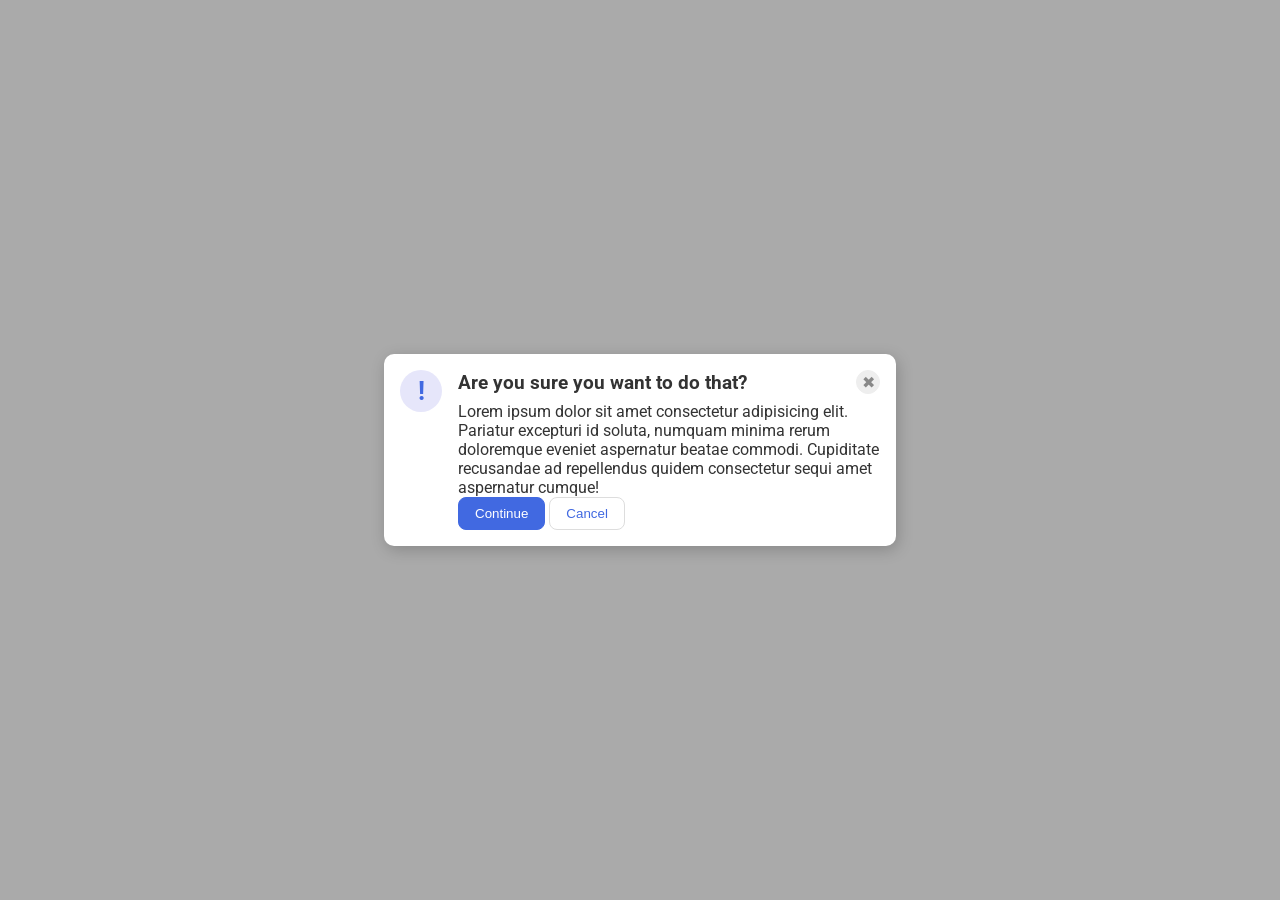
==== foundations/flex/05-flex-modal/index.html @ b18a5fe6 "Complete 05-flex-modal" ====
<!DOCTYPE html>
<html lang="en">
  <head>
    <meta charset="UTF-8">
    <meta http-equiv="X-UA-Compatible" content="IE=edge">
    <meta name="viewport" content="width=device-width, initial-scale=1.0">
    <link rel="stylesheet" href="style.css">
    <title>Modal</title>
  </head>
  <body>


    <div class="modal">
      
      <div class="box-left"> <!-- box on the left -->

        <div class="icon">!</div>

      </div>

      <div class="box-right"> <!-- box on the right -->
        <div class="box-1">
          <div class="header">Are you sure you want to do that?</div>
          <button class="close-button">✖</button>
        </div>
        

        <div class="content">
          <div class="text">Lorem ipsum dolor sit amet consectetur adipisicing elit. Pariatur excepturi id soluta, numquam minima rerum doloremque eveniet aspernatur beatae commodi. Cupiditate recusandae ad repellendus quidem consectetur sequi amet aspernatur cumque!</div>
          <button class="continue">Continue</button>
          <button class="cancel">Cancel</button>
        </div>

      </div>



  </body>
</html>
---- foundations/flex/05-flex-modal/style.css ----
@import url('https://fonts.googleapis.com/css2?family=Roboto:wght@400;700&display=swap');

html, body {
  height: 100%;
}

body {
  font-family: Roboto, sans-serif;
  margin: 0;
  background: #aaa;
  color: #333;
  /* I'll give you this one for free lol */
  display: flex;
  align-items: center;
  justify-content: center;
}

.modal {
  background: white;
  width: 480px;
  border-radius: 10px;
  box-shadow: 2px 4px 16px rgba(0,0,0,.2);
}

.icon {
  color: royalblue;
  font-size: 26px;
  font-weight: 700;
  background: lavender;
  width: 42px;
  height: 42px;
  border-radius: 50%;
  display: flex;
  align-items: center;
  justify-content: center;
}

.close-button {
  background: #eee;
  border-radius: 50%;
  color: #888;
  font-weight: 400;
  font-size: 16px;
  height: 24px;
  width: 24px;
  display: flex;
  align-items: center;
  justify-content: center;
  border: 1px solid #eee;
  padding: 0;
}

button {
  cursor: pointer;
  padding: 8px 16px;
  border-radius: 8px;
}

button.continue {
  background: royalblue;
  border: 1px solid royalblue;
  color: white;
}

button.cancel {
  background: white;
  border: 1px solid #ddd;
  color: royalblue;
}

/* - ..The blue icon is aligned to the left. */
/* - ..There is equal space on either side of the icon (the gaps between the icon and the edge of the card, and the icon and the text, are the same). */
/* - ..There is padding around the edge of the modal. */
/* - ..The header, text, and buttons are aligned with each other. */
/* - ..The header is bold and a slightly larger text-size than the text. */
/* - ..The close button is vertically aligned with the header, and aligned in the top-right of the card. */

body .modal {
  display: flex;
  padding: 16px;
  gap: 16px;
}

body .modal .box-right .box-1 {
  display: flex;
  align-items: center;
  font-weight: bold;
  font-size: larger;
  justify-content: space-between;
  margin-bottom: 8px;
}

body .modal .box-right .box-2 .text {
  margin-bottom: 12px;
}
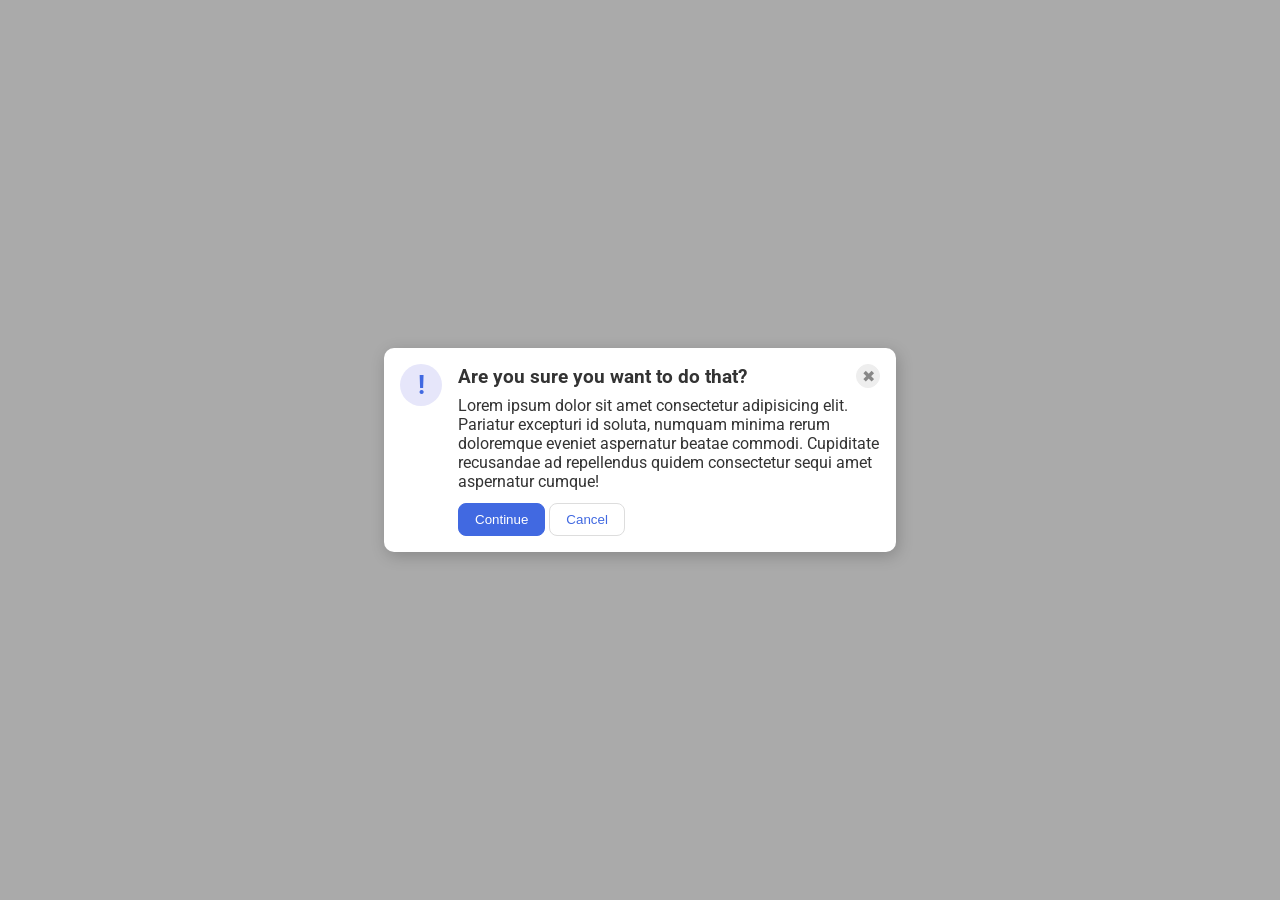
==== commit f22c659d: "Complete 06-flex-layout" ====
--- a/foundations/flex/05-flex-modal/index.html
+++ b/foundations/flex/05-flex-modal/index.html
@@ -19,13 +19,13 @@
       </div>
 
       <div class="box-right"> <!-- box on the right -->
-        <div class="box-1">
+
+        <div class="box-1"> <!-- top of the right box -->
           <div class="header">Are you sure you want to do that?</div>
           <button class="close-button">✖</button>
         </div>
         
-
-        <div class="content">
+        <div class="box-2"> <!-- bottom of the right box -->
           <div class="text">Lorem ipsum dolor sit amet consectetur adipisicing elit. Pariatur excepturi id soluta, numquam minima rerum doloremque eveniet aspernatur beatae commodi. Cupiditate recusandae ad repellendus quidem consectetur sequi amet aspernatur cumque!</div>
           <button class="continue">Continue</button>
           <button class="cancel">Cancel</button>
